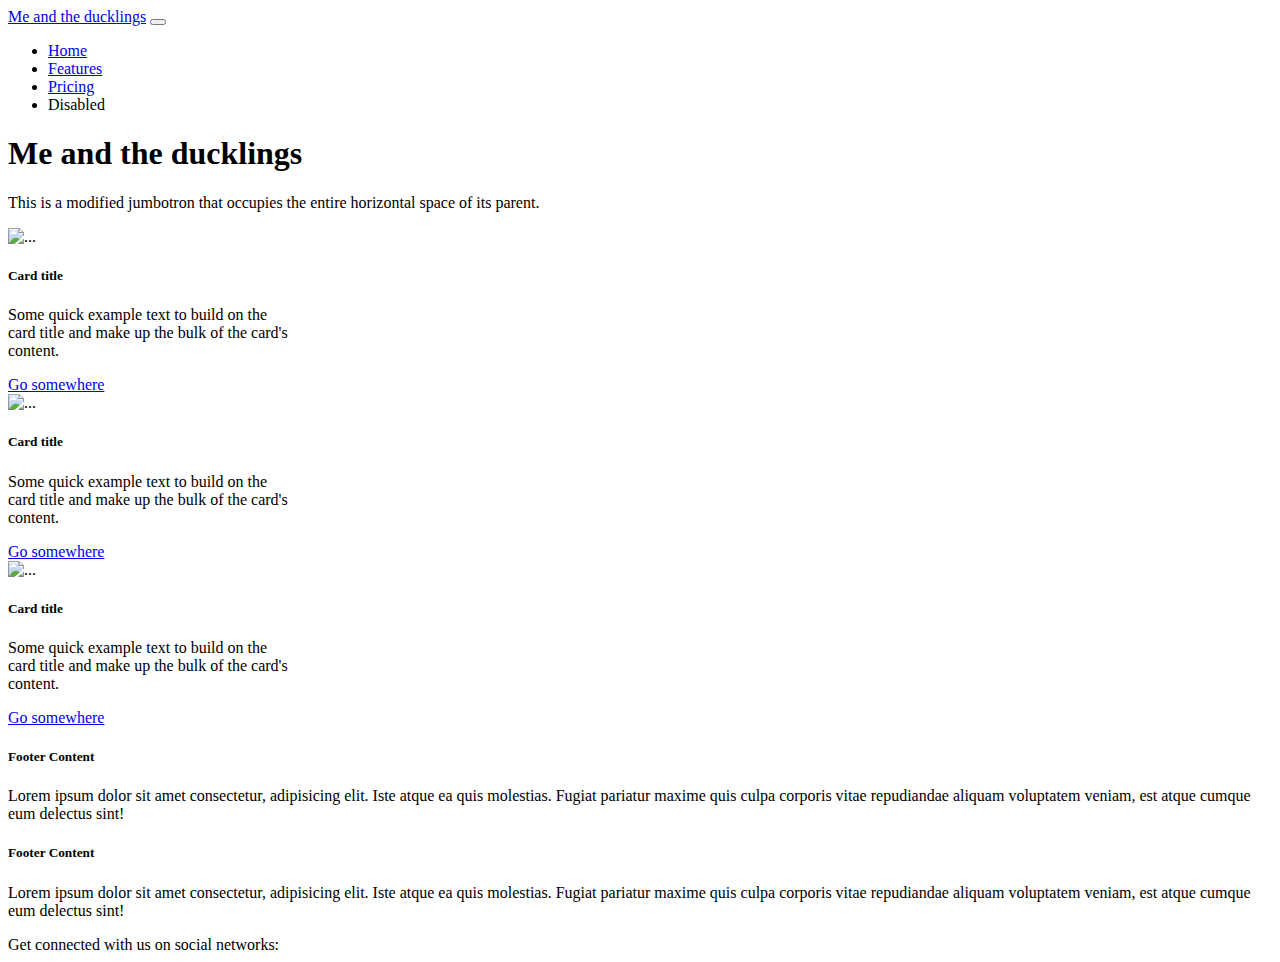
==== 24_bt_twinkle-stars_anthonyS_williamV/index.html @ 09a503c4 "whats a botstrap" ====
<!DOCTYPE html>
<html>
  <head>
    <meta charset="UTF-8">
    <title>Me and the ducklings (funnery)</title>
    <meta name="viewport" content="width=device-width, initial-scale=1">
    <!-- CSS only -->
    <link href="https://cdn.jsdelivr.net/npm/bootstrap@5.2.3/dist/css/bootstrap.min.css" rel="stylesheet" integrity="sha384-rbsA2VBKQhggwzxH7pPCaAqO46MgnOM80zW1RWuH61DGLwZJEdK2Kadq2F9CUG65" crossorigin="anonymous">
    <!-- JavaScript Bundle with Popper -->
    <script src="https://cdn.jsdelivr.net/npm/bootstrap@5.2.3/dist/js/bootstrap.min.js" integrity="sha384-0JQZLlZq6dJU8jWxjyYHgWc+P7w5c7QwB0y7ZD9wZJwZyQq3nUZ4fZdQh0y4Qs7" crossorigin="anonymous"></script>
  </head>
  <!-- Background gray 100 with bootstrap -->
  <body class="bg-light text-dark text-center">
    <!-- Navbar -->
    <nav class="navbar navbar-expand-lg navbar-light bg-light">
      <div class="container-fluid">
	<a class="navbar-brand" href="#">Me and the ducklings</a>
	<button class="navbar-toggler" type="button" data-bs-toggle="collapse" data-bs-target="#navbarNav" aria-controls="navbarNav" aria-expanded="false" aria-label="Toggle navigation">
	  <span class="navbar-toggler-icon"></span>
	</button>
	<div class="collapse navbar-collapse" id="navbarNav">
	  <ul class="navbar-nav">
	    <li class="nav-item">
	      <a class="nav-link active" aria-current="page" href="#">Home</a>
	    </li>
	    <li class="nav-item">
	      <a class="nav-link" href="#">Features</a>
	    </li>
	    <li class="nav-item">
	      <a class="nav-link" href="#">Pricing</a>
	    </li>
	    <li class="nav-item">
	      <a class="nav-link disabled">Disabled</a>
	    </li>
	  </ul>
	</div>
      </div>
    </nav>
    <!-- End of navbar -->
    <!-- Jumbotron -->
    <div class="jumbotron jumbotron-fluid">
      <div class="container">
	<h1 class="display-4">Me and the ducklings</h1>
	<p class="lead">This is a modified jumbotron that occupies the entire horizontal space of its parent.</p>
      </div>
    </div>
    <!-- End of jumbotron -->
    <!-- Cards -->
    <div class="container">
      <div class="row">
	<div class="col-sm">
	  <div class="card" style="width: 18rem;">
	    <img src="https://images.unsplash.com/photo-1617670000000-0b0b0b0b0b0b?ixid=MnwxMjA3fDB8MHxwaG90by1wYWdlfHx8fGVufDB8fHx8&ixlib=rb-1.2.1&auto=format&fit=crop&w=1050&q=80" class="card-img-top" alt="...">
	    <div class="card-body">
	      <h5 class="card-title">Card title</h5>
	      <p class="card-text">Some quick example text to build on the card title and make up the bulk of the card's content.</p>
	      <a href="#" class="btn btn-primary">Go somewhere</a>
	    </div>
	  </div>
	</div>
	<div class="col-sm">
	  <div class="card" style="width: 18rem;">
	    <img src="https://images.unsplash.com/photo-1617670000000-0b0b0b0b0b0b?ixid=MnwxMjA3fDB8MHxwaG90by1wYWdlfHx8fGVufDB8fHx8&ixlib=rb-1.2.1&auto=format&fit=crop&w=1050&q=80" class="card-img-top" alt="...">
	    <div class="card-body">
	      <h5 class="card-title">Card title</h5>
	      <p class="card-text">Some quick example text to build on the card title and make up the bulk of the card's content.</p>
	      <a href="#" class="btn btn-primary">Go somewhere</a>
	    </div>
	  </div>
	</div>
	<div class="col-sm">
	  <div class="card" style="width: 18rem;">
	    <img src="https://images.unsplash.com/photo-1617670000000-0b0b0b0b0b0b?ixid=MnwxMjA3fDB8MHxwaG90by1wYWdlfHx8fGVufDB8fHx8&ixlib=rb-1.2.1&auto=format&fit=crop&w=1050&q=80" class="card-img-top" alt="...">
	    <div class="card-body">
	      <h5 class="card-title">Card title</h5>
	      <p class="card-text">Some quick example text to build on the card title and make up the bulk of the card's content.</p>
	      <a href="#" class="btn btn-primary">Go somewhere</a>
	    </div>
	  </div>
	</div>
	</div>
      </div>
    </div>
    <!-- End of cards -->
    <!-- Footer -->
    <footer class="bg-light text-center text-lg-start">
      <!-- Grid container -->
      <div class="container p-4">
	<!--Grid row-->
	<div class="row">
	  <!--Grid column-->
	  <div class="col-lg-6 col-md-12 mb-4 mb-md-0">
	    <h5 class="text-uppercase">Footer Content</h5>
	    <p>
	      Lorem ipsum dolor sit amet consectetur, adipisicing elit. Iste atque ea quis
	      molestias. Fugiat pariatur maxime quis culpa corporis vitae repudiandae aliquam
	      voluptatem veniam, est atque cumque eum delectus sint!
	    </p>
	  </div>
	  <!--Grid column-->
	  <!--Grid column-->
	  <div class="col-lg-6 col-md-12 mb-4 mb-md-0">
	    <h5 class="text-uppercase">Footer Content</h5>
	    <p>
	      Lorem ipsum dolor sit amet consectetur, adipisicing elit. Iste atque ea quis
	      molestias. Fugiat pariatur maxime quis culpa corporis vitae repudiandae aliquam
	      voluptatem veniam, est atque cumque eum delectus sint!
	    </p>
	  </div>
	  <!--Grid column-->
	</div>
	<!--Grid row-->
      </div>
      <!-- Grid container -->
      <!-- Section: Social media -->
      <section
	class="d-flex justify-content-center justify-content-lg-between p-4 border-bottom"
      >
      <!-- Left -->
      <div class="me-5 d-none d-lg-block">
	<span>Get connected with us on social networks:</span>
	</div>
	<!-- Left -->
	<!-- Right -->
	<div>
	  <a href="" class="me-4 text-reset">
	    <i class="fab fa-facebook-f"></i>
	  </a>
	  <a href="" class="me-4 text-reset">
	    <i class="fab fa-twitter"></i>
	  </a>
	  <a href="" class="me-4 text-reset">
	    <i class="fab fa-google"></i>
	  </a>
	  <a href="" class="me-4 text-reset">
	    <i class="fab fa-instagram"></i>
	  </a>
	  <a href="" class="me-4 text-reset">
	    <i class="fab fa-linkedin"></i>
	  </a>
	  <a href="" class="me-4 text-reset">
	    <i class="fab fa-github"></i>
	  </a>
	</div>
	<!-- Right -->
      </section>
    </footer>
    <!-- End of footer -->
    <!-- Bootstrap Bundle with Popper -->
    </body>
    </html>
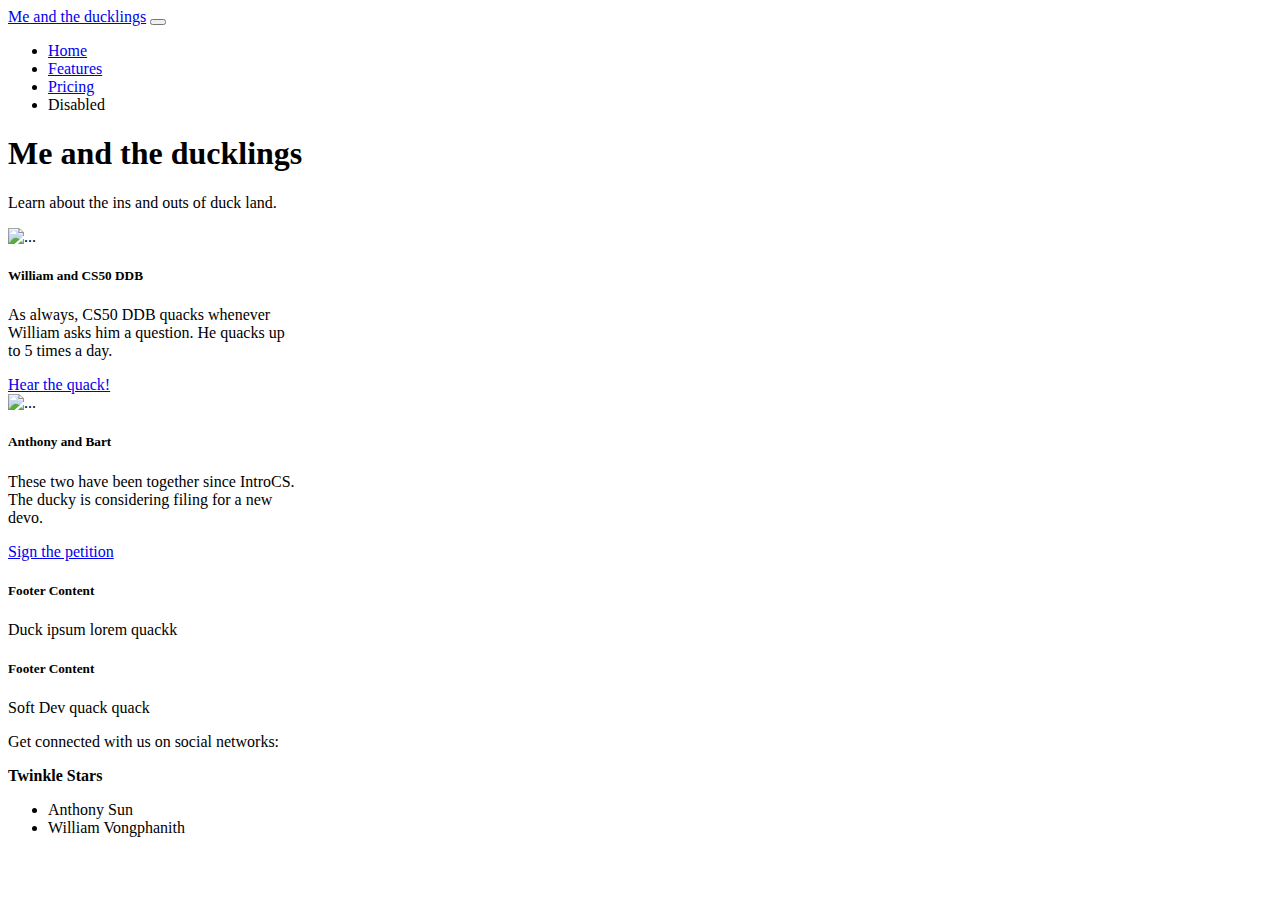
==== commit d1442821: "Merge branch 'main' of github.com:williamvongphan/softdev-fall into main mergity merge" ====
--- a/24_bt_twinkle-stars_anthonyS_williamV/index.html
+++ b/24_bt_twinkle-stars_anthonyS_williamV/index.html
@@ -41,7 +41,7 @@
     <div class="jumbotron jumbotron-fluid">
       <div class="container">
 	<h1 class="display-4">Me and the ducklings</h1>
-	<p class="lead">This is a modified jumbotron that occupies the entire horizontal space of its parent.</p>
+	<p class="lead">Learn about the ins and outs of duck land.</p>
       </div>
     </div>
     <!-- End of jumbotron -->
@@ -50,31 +50,21 @@
       <div class="row">
 	<div class="col-sm">
 	  <div class="card" style="width: 18rem;">
-	    <img src="https://images.unsplash.com/photo-1617670000000-0b0b0b0b0b0b?ixid=MnwxMjA3fDB8MHxwaG90by1wYWdlfHx8fGVufDB8fHx8&ixlib=rb-1.2.1&auto=format&fit=crop&w=1050&q=80" class="card-img-top" alt="...">
+	    <img src="https://cdn.shopify.com/s/files/1/0254/8832/6765/products/ducky_2f71ddb6-547d-4380-8997-fe3365f2919b_900x.png?v=1571412182" class="card-img-top" alt="...">
 	    <div class="card-body">
-	      <h5 class="card-title">Card title</h5>
-	      <p class="card-text">Some quick example text to build on the card title and make up the bulk of the card's content.</p>
-	      <a href="#" class="btn btn-primary">Go somewhere</a>
+	      <h5 class="card-title">William and CS50 DDB</h5>
+	      <p class="card-text">As always, CS50 DDB quacks whenever William asks him a question. He quacks up to 5 times a day.</p>
+	      <a href="youtube.com" class="btn btn-primary">Hear the quack!</a>
 	    </div>
 	  </div>
 	</div>
 	<div class="col-sm">
 	  <div class="card" style="width: 18rem;">
-	    <img src="https://images.unsplash.com/photo-1617670000000-0b0b0b0b0b0b?ixid=MnwxMjA3fDB8MHxwaG90by1wYWdlfHx8fGVufDB8fHx8&ixlib=rb-1.2.1&auto=format&fit=crop&w=1050&q=80" class="card-img-top" alt="...">
+	    <img src="https://cdn.shopify.com/s/files/1/0254/8832/6765/products/ducky_2f71ddb6-547d-4380-8997-fe3365f2919b_900x.png?v=1571412182" class="card-img-top" alt="...">
 	    <div class="card-body">
-	      <h5 class="card-title">Card title</h5>
-	      <p class="card-text">Some quick example text to build on the card title and make up the bulk of the card's content.</p>
-	      <a href="#" class="btn btn-primary">Go somewhere</a>
-	    </div>
-	  </div>
-	</div>
-	<div class="col-sm">
-	  <div class="card" style="width: 18rem;">
-	    <img src="https://images.unsplash.com/photo-1617670000000-0b0b0b0b0b0b?ixid=MnwxMjA3fDB8MHxwaG90by1wYWdlfHx8fGVufDB8fHx8&ixlib=rb-1.2.1&auto=format&fit=crop&w=1050&q=80" class="card-img-top" alt="...">
-	    <div class="card-body">
-	      <h5 class="card-title">Card title</h5>
-	      <p class="card-text">Some quick example text to build on the card title and make up the bulk of the card's content.</p>
-	      <a href="#" class="btn btn-primary">Go somewhere</a>
+	      <h5 class="card-title">Anthony and Bart</h5>
+	      <p class="card-text">These two have been together since IntroCS. The ducky is considering filing for a new devo.</p>
+	      <a href="choice.org" class="btn btn-primary">Sign the petition</a>
 	    </div>
 	  </div>
 	</div>
@@ -92,9 +82,7 @@
 	  <div class="col-lg-6 col-md-12 mb-4 mb-md-0">
 	    <h5 class="text-uppercase">Footer Content</h5>
 	    <p>
-	      Lorem ipsum dolor sit amet consectetur, adipisicing elit. Iste atque ea quis
-	      molestias. Fugiat pariatur maxime quis culpa corporis vitae repudiandae aliquam
-	      voluptatem veniam, est atque cumque eum delectus sint!
+	      Duck ipsum lorem quackk
 	    </p>
 	  </div>
 	  <!--Grid column-->
@@ -102,9 +90,7 @@
 	  <div class="col-lg-6 col-md-12 mb-4 mb-md-0">
 	    <h5 class="text-uppercase">Footer Content</h5>
 	    <p>
-	      Lorem ipsum dolor sit amet consectetur, adipisicing elit. Iste atque ea quis
-	      molestias. Fugiat pariatur maxime quis culpa corporis vitae repudiandae aliquam
-	      voluptatem veniam, est atque cumque eum delectus sint!
+	      Soft Dev quack quack
 	    </p>
 	  </div>
 	  <!--Grid column-->
@@ -144,6 +130,19 @@
 	</div>
 	<!-- Right -->
       </section>
+		<p>
+			<b>
+				Twinkle Stars
+			</b>
+			<ul>
+		<li>
+			Anthony Sun
+		</li>
+		<li>
+			William Vongphanith
+		</li>
+	</ul>
+		</p>
     </footer>
     <!-- End of footer -->
     <!-- Bootstrap Bundle with Popper -->
